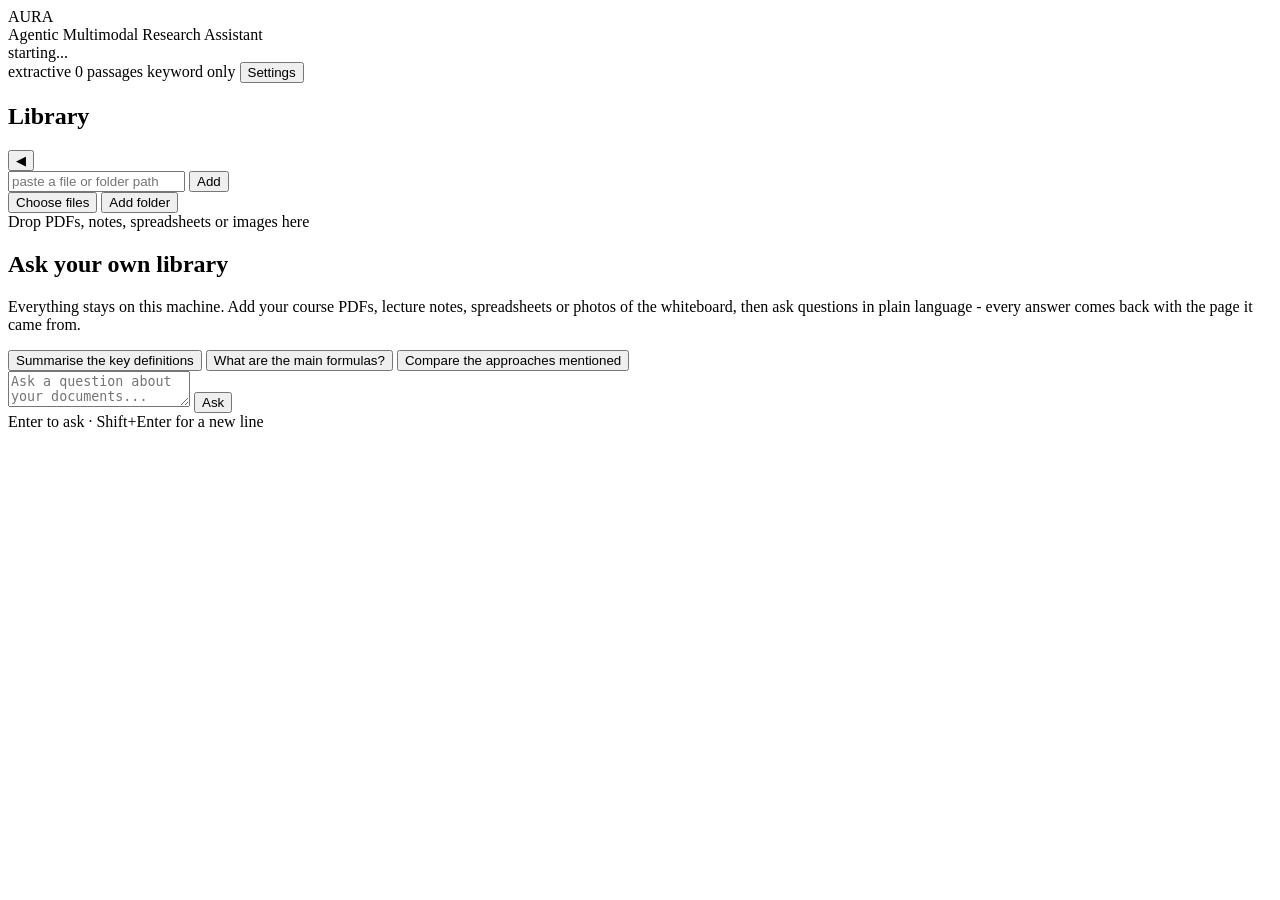
==== aura/webui/index.html @ 0792b680 "Add files via upload" ====
<!DOCTYPE html>
<html lang="en">
<head>
<meta charset="utf-8">
<meta name="viewport" content="width=device-width, initial-scale=1, viewport-fit=cover">
<title>AURA - Agentic Multimodal Research Assistant</title>
<link rel="stylesheet" href="/style.css">
</head>
<body>
<div id="app">
  <header class="topbar">
    <div class="brand">
      <div class="mark">AURA</div>
      <div class="brandText">
        <div class="brandName">Agentic Multimodal Research Assistant</div>
        <div class="brandSub" id="statusLine">starting...</div>
      </div>
    </div>
    <div class="topActions">
      <span class="pill" id="backendPill" title="language model in use">extractive</span>
      <span class="pill" id="indexPill" title="indexed passages">0 passages</span>
      <span class="pill" id="densePill" title="semantic search">keyword only</span>
      <button class="ghost" id="settingsBtn" title="Settings">Settings</button>
    </div>
  </header>

  <main class="layout">
    <aside class="panel library" id="libraryPanel">
      <div class="panelHead">
        <h2>Library</h2>
        <button class="ghost small" id="collapseBtn" title="Hide">&#9664;</button>
      </div>

      <div class="addRow">
        <input type="text" id="pathInput" placeholder="paste a file or folder path">
        <button class="primary" id="addPathBtn">Add</button>
      </div>
      <div class="addRow">
        <button class="ghost" id="pickBtn">Choose files</button>
        <button class="ghost" id="addFolderBtn">Add folder</button>
        <input type="file" id="filePicker" multiple hidden>
      </div>
      <div class="dropzone" id="dropzone">Drop PDFs, notes, spreadsheets or images here</div>

      <div class="docList" id="docList"></div>
      <div class="stats" id="statsBox"></div>
    </aside>

    <section class="panel chat">
      <div class="chatScroll" id="chatScroll">
        <div class="empty" id="emptyState">
          <h1>Ask your own library</h1>
          <p>Everything stays on this machine. Add your course PDFs, lecture notes,
             spreadsheets or photos of the whiteboard, then ask questions in plain
             language - every answer comes back with the page it came from.</p>
          <div class="chips" id="exampleChips">
            <button class="chip example">Summarise the key definitions</button>
            <button class="chip example">What are the main formulas?</button>
            <button class="chip example">Compare the approaches mentioned</button>
          </div>
        </div>
      </div>
      <div class="composer">
        <textarea id="questionInput" rows="2" placeholder="Ask a question about your documents..."></textarea>
        <button class="primary big" id="askBtn">Ask</button>
      </div>
      <div class="composerHint" id="composerHint">Enter to ask &middot; Shift+Enter for a new line</div>
    </section>
  </main>

  <div class="scrim" id="scrim" hidden></div>
  <section class="sheet" id="settingsSheet" hidden>
    <div class="sheetHead">
      <h2>Settings</h2>
      <button class="ghost" id="closeSettingsBtn">Close</button>
    </div>
    <div class="sheetBody" id="settingsBody"></div>
  </section>
</div>
<script src="/app.js"></script>
</body>
</html>
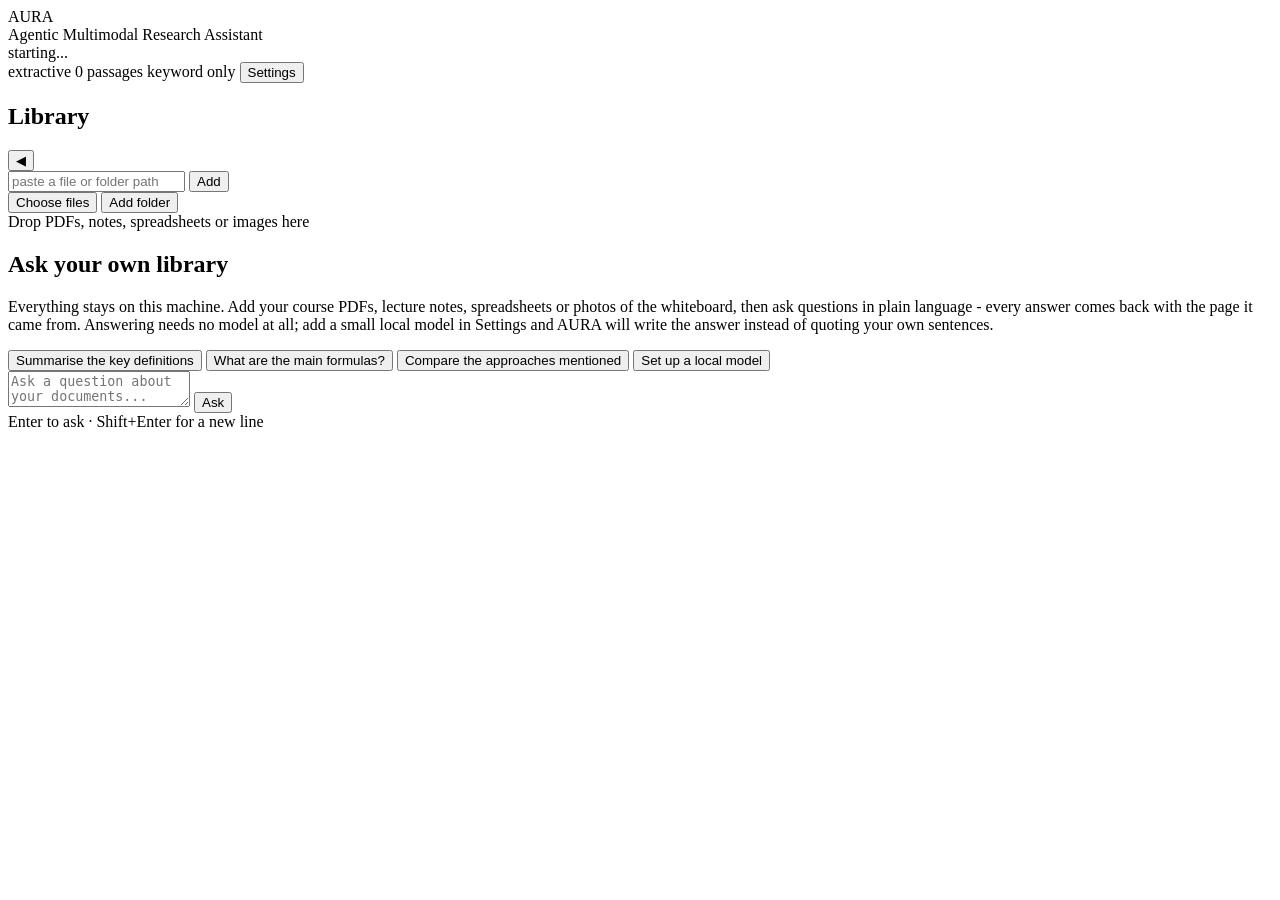
==== commit fc9d1c5e: "Add files via upload" ====
--- a/aura/webui/index.html
+++ b/aura/webui/index.html
@@ -52,11 +52,14 @@
           <h1>Ask your own library</h1>
           <p>Everything stays on this machine. Add your course PDFs, lecture notes,
              spreadsheets or photos of the whiteboard, then ask questions in plain
-             language - every answer comes back with the page it came from.</p>
+             language - every answer comes back with the page it came from.
+             Answering needs no model at all; add a small local model in Settings
+             and AURA will write the answer instead of quoting your own sentences.</p>
           <div class="chips" id="exampleChips">
             <button class="chip example">Summarise the key definitions</button>
             <button class="chip example">What are the main formulas?</button>
             <button class="chip example">Compare the approaches mentioned</button>
+            <button class="chip" id="setupModelChip">Set up a local model</button>
           </div>
         </div>
       </div>
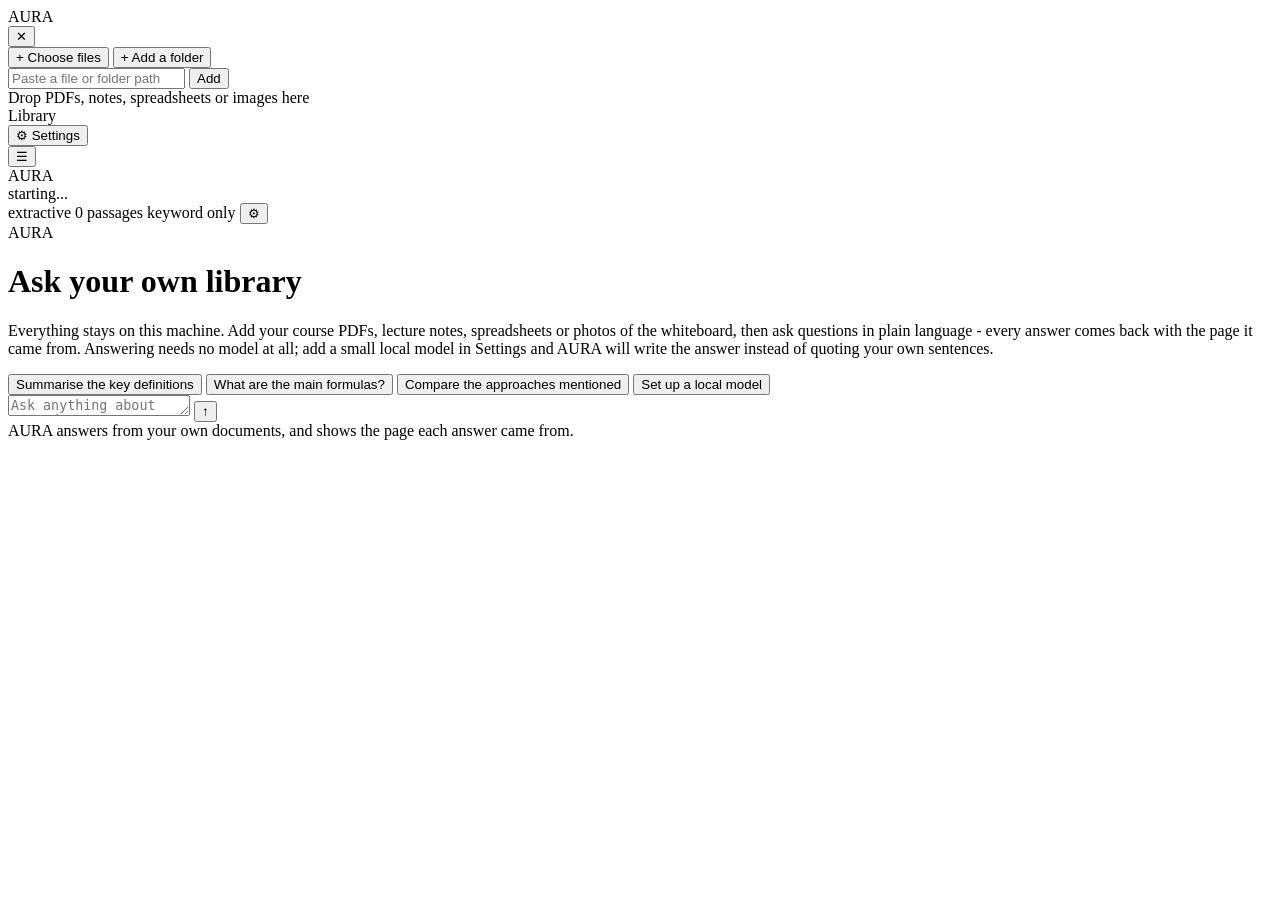
==== commit 7efc8d1f: "Add files via upload" ====
--- a/aura/webui/index.html
+++ b/aura/webui/index.html
@@ -4,53 +4,80 @@
 <meta charset="utf-8">
 <meta name="viewport" content="width=device-width, initial-scale=1, viewport-fit=cover">
 <title>AURA - Agentic Multimodal Research Assistant</title>
+<link rel="icon" type="image/png" href="/icon.png">
+<link rel="apple-touch-icon" href="/icon.png">
+<meta name="theme-color" content="#ffffff">
 <link rel="stylesheet" href="/style.css">
+<script>
+/* The theme has to be decided before the first paint, or a dark phone flashes
+   white. Settings can change it; this only reads what Settings wrote. */
+(function () {
+  try {
+    var choice = localStorage.getItem("aura.theme") || "auto";
+    var dark = choice === "dark" ||
+      (choice === "auto" && window.matchMedia &&
+       window.matchMedia("(prefers-color-scheme: dark)").matches);
+    document.documentElement.dataset.theme = dark ? "dark" : "light";
+  } catch (error) {
+    document.documentElement.dataset.theme = "light";
+  }
+})();
+</script>
 </head>
 <body>
 <div id="app">
-  <header class="topbar">
-    <div class="brand">
+
+  <aside class="sidebar" id="sidebar">
+    <div class="sideHead">
       <div class="mark">AURA</div>
-      <div class="brandText">
-        <div class="brandName">Agentic Multimodal Research Assistant</div>
+      <button class="iconBtn" id="closeSidebarBtn" title="Hide the library" aria-label="Hide the library">&#10005;</button>
+    </div>
+
+    <div class="sideActions">
+      <button class="sideBtn" id="pickBtn"><span class="ico">+</span> Choose files</button>
+      <button class="sideBtn" id="addFolderBtn"><span class="ico">+</span> Add a folder</button>
+      <input type="file" id="filePicker" multiple hidden>
+    </div>
+    <div class="addRow" id="pathRow">
+      <input type="text" id="pathInput" placeholder="Paste a file or folder path" spellcheck="false">
+      <button class="ghost small" id="addPathBtn">Add</button>
+    </div>
+    <div class="dropzone" id="dropzone">Drop PDFs, notes, spreadsheets or images here</div>
+
+    <div class="notebar" id="hostNotice" hidden></div>
+
+    <div class="sideLabel">Library</div>
+    <div class="docList" id="docList"></div>
+
+    <div class="sideFoot">
+      <div class="stats" id="statsBox"></div>
+      <button class="sideBtn" id="settingsBtn2"><span class="ico">&#9881;</span> Settings</button>
+    </div>
+  </aside>
+
+  <div class="scrim" id="scrim" hidden></div>
+
+  <main class="main">
+    <header class="topbar">
+      <button class="iconBtn" id="menuBtn" title="Show the library" aria-label="Show the library">&#9776;</button>
+      <div class="brand">
+        <div class="brandName" id="brandName">AURA</div>
         <div class="brandSub" id="statusLine">starting...</div>
       </div>
-    </div>
-    <div class="topActions">
-      <span class="pill" id="backendPill" title="language model in use">extractive</span>
-      <span class="pill" id="indexPill" title="indexed passages">0 passages</span>
-      <span class="pill" id="densePill" title="semantic search">keyword only</span>
-      <button class="ghost" id="settingsBtn" title="Settings">Settings</button>
-    </div>
-  </header>
+      <div class="topActions">
+        <span class="pill" id="backendPill" title="language model in use">extractive</span>
+        <span class="pill" id="indexPill" title="indexed passages">0 passages</span>
+        <span class="pill" id="densePill" title="semantic search">keyword only</span>
+        <button class="iconBtn" id="settingsBtn" title="Settings" aria-label="Settings">&#9881;</button>
+      </div>
+    </header>
 
-  <main class="layout">
-    <aside class="panel library" id="libraryPanel">
-      <div class="panelHead">
-        <h2>Library</h2>
-        <button class="ghost small" id="collapseBtn" title="Hide">&#9664;</button>
-      </div>
-
-      <div class="addRow">
-        <input type="text" id="pathInput" placeholder="paste a file or folder path">
-        <button class="primary" id="addPathBtn">Add</button>
-      </div>
-      <div class="addRow">
-        <button class="ghost" id="pickBtn">Choose files</button>
-        <button class="ghost" id="addFolderBtn">Add folder</button>
-        <input type="file" id="filePicker" multiple hidden>
-      </div>
-      <div class="dropzone" id="dropzone">Drop PDFs, notes, spreadsheets or images here</div>
-
-      <div class="docList" id="docList"></div>
-      <div class="stats" id="statsBox"></div>
-    </aside>
-
-    <section class="panel chat">
-      <div class="chatScroll" id="chatScroll">
+    <div class="chatScroll" id="chatScroll">
+      <div class="thread" id="thread">
         <div class="empty" id="emptyState">
+          <div class="mark big">AURA</div>
           <h1>Ask your own library</h1>
-          <p>Everything stays on this machine. Add your course PDFs, lecture notes,
+          <p id="emptyLead">Everything stays on this machine. Add your course PDFs, lecture notes,
              spreadsheets or photos of the whiteboard, then ask questions in plain
              language - every answer comes back with the page it came from.
              Answering needs no model at all; add a small local model in Settings
@@ -63,23 +90,28 @@
           </div>
         </div>
       </div>
+    </div>
+
+    <div class="composerWrap">
       <div class="composer">
-        <textarea id="questionInput" rows="2" placeholder="Ask a question about your documents..."></textarea>
-        <button class="primary big" id="askBtn">Ask</button>
+        <textarea id="questionInput" rows="1" placeholder="Ask anything about your documents"
+                  aria-label="Your question"></textarea>
+        <button class="sendBtn" id="askBtn" title="Ask" aria-label="Ask">&#8593;</button>
       </div>
-      <div class="composerHint" id="composerHint">Enter to ask &middot; Shift+Enter for a new line</div>
-    </section>
+      <div class="composerHint" id="composerHint">AURA answers from your own documents, and shows the page each answer came from.</div>
+    </div>
   </main>
+</div>
 
-  <div class="scrim" id="scrim" hidden></div>
-  <section class="sheet" id="settingsSheet" hidden>
+<section class="sheet" id="settingsSheet" hidden>
+  <div class="sheetCard">
     <div class="sheetHead">
       <h2>Settings</h2>
-      <button class="ghost" id="closeSettingsBtn">Close</button>
+      <button class="iconBtn" id="closeSettingsBtn" title="Close" aria-label="Close">&#10005;</button>
     </div>
     <div class="sheetBody" id="settingsBody"></div>
-  </section>
-</div>
+  </div>
+</section>
 <script src="/app.js"></script>
 </body>
 </html>
